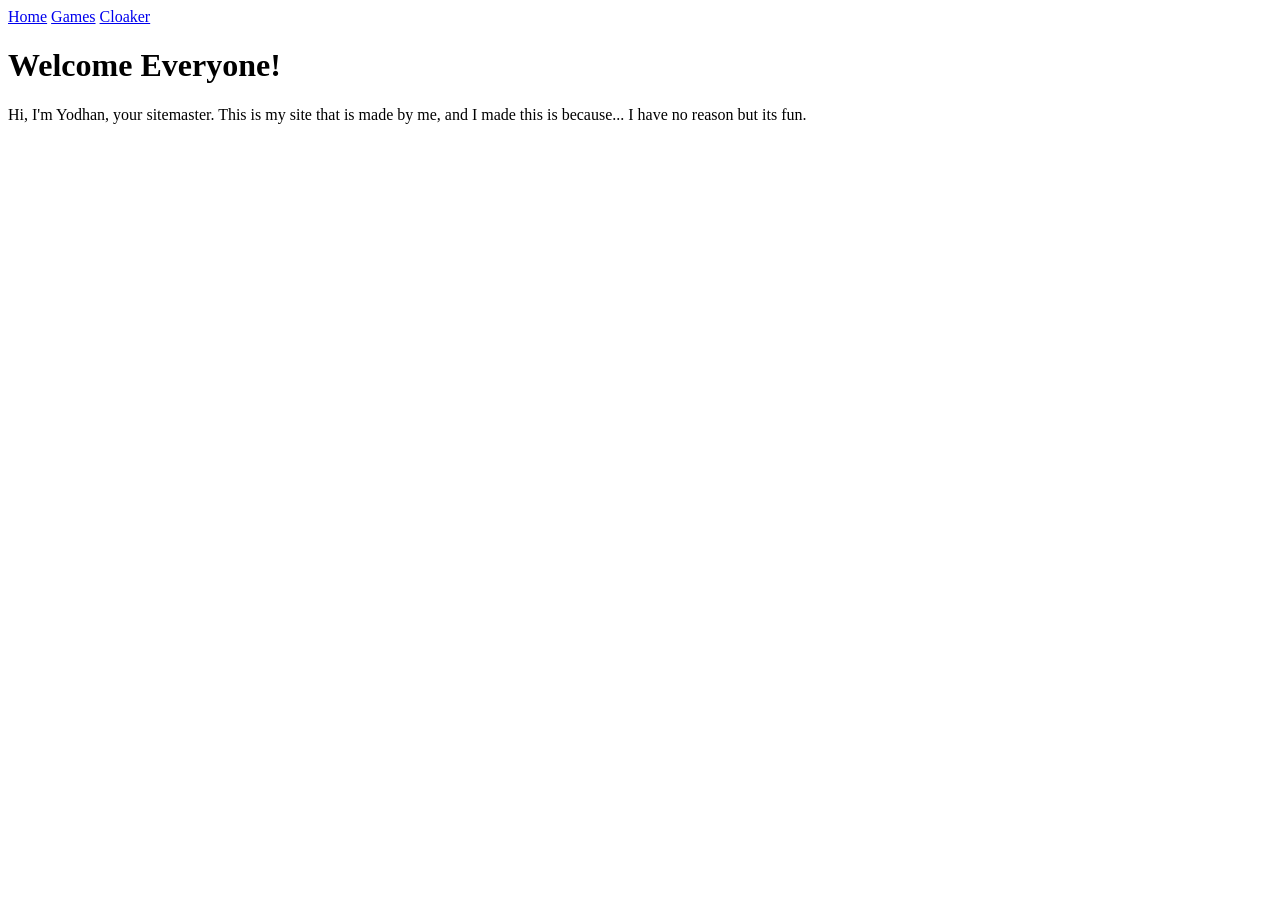
==== index.html @ 36aabc3d "best site ever, added motherload and removed nginx as .html is removed auto by pages" ====
<!DOCTYPE html>
<html>

<head>
    <meta name="viewport" content="width=device-width, initial-scale=1.0" />
    <title>TheYodhanGuy's site</title>
    <link rel="stylesheet" href="/styles.css" />
    <script src="/assets/cloak.js"></script>
</head>

<body>
    <div class="sidebar">
        <a href="/">Home</a>
        <a href="/games">Games</a>
        <a href="/" onclick="openCloak();">Cloaker</a>
    </div>
    <div class="main">
        <h1 id="welcome">Welcome Everyone!</h1>
        <p>Hi, I'm Yodhan, your sitemaster. This is my site that is made by me, and I made this is because... I have no reason but its fun.</p>
    </div>
</body>

</html>
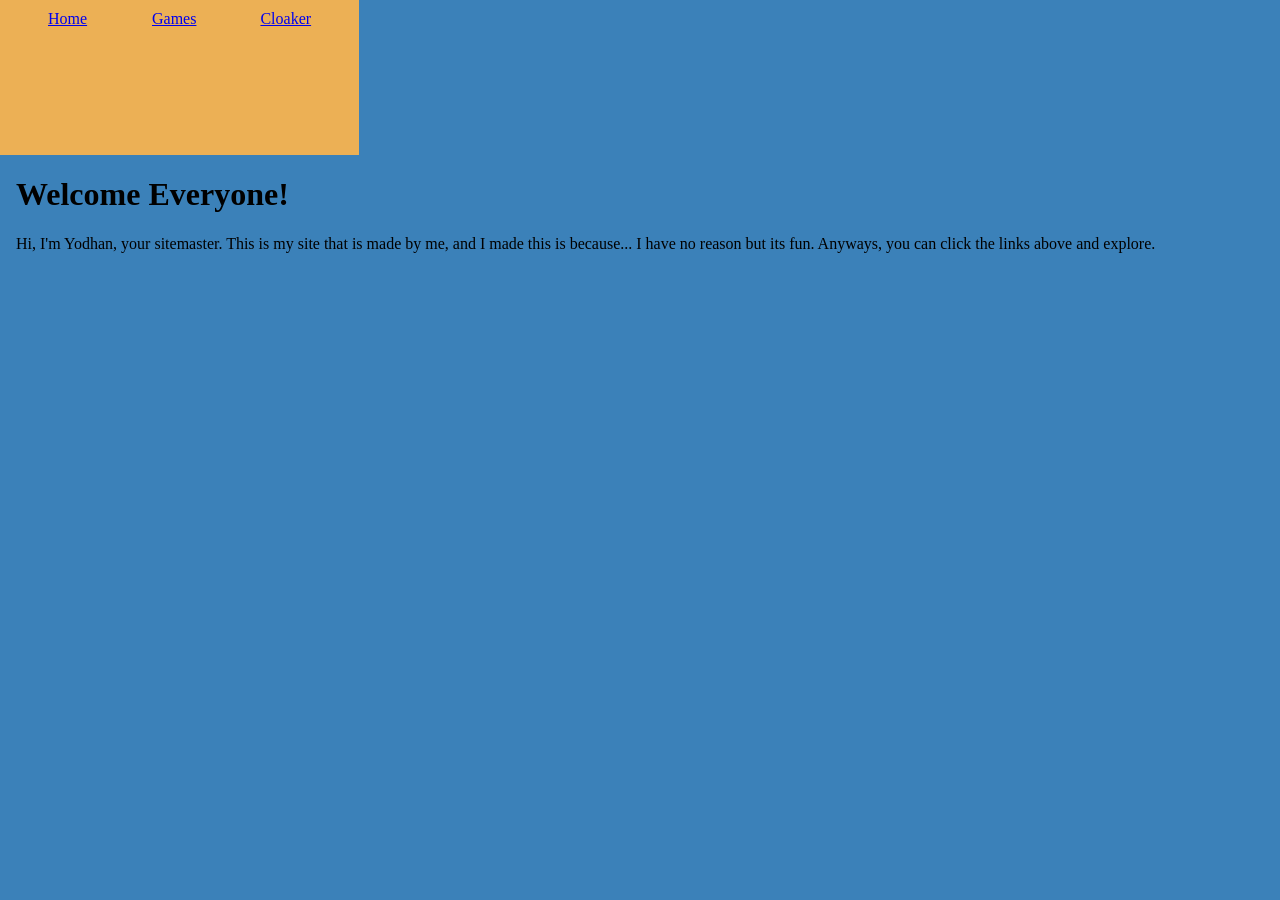
==== commit f2ac10e1: "totally Im making this my last commit" ====
--- a/index.html
+++ b/index.html
@@ -16,7 +16,8 @@
     </div>
     <div class="main">
         <h1 id="welcome">Welcome Everyone!</h1>
-        <p>Hi, I'm Yodhan, your sitemaster. This is my site that is made by me, and I made this is because... I have no reason but its fun.</p>
+        <p>Hi, I'm Yodhan, your sitemaster. This is my site that is made by me, and I made this is because... I have no
+            reason but its fun. Anyways, you can click the links above and explore.</p>
     </div>
 </body>
 
--- a/styles.css
+++ b/styles.css
@@ -0,0 +1,41 @@
+body {
+    margin: 0;
+    padding: 0;
+    width: 100vw;
+    min-height: 100vh;
+    background-color: #3b81b9;
+    overflow-x: hidden;
+}
+
+.main {
+    box-sizing: border-box;
+    padding: 0px 16px;
+}
+
+.main a {
+    display: flex;
+    justify-self: center;
+}
+
+.sidebar {
+  position: sticky;
+  top: 0;
+  padding: 10px 16px;
+  background: #ecb055;
+  color: #ffffff;
+  display: inline-flex;
+  justify-content: center;
+  height: 15vh;
+}
+
+.sidebar a {
+    box-sizing: border-box;
+    height: 15vh;
+    min-width: 40px;
+    margin: 0 32px;
+    vertical-align: middle;
+}
+
+h1 {
+    justify-self: center;
+}
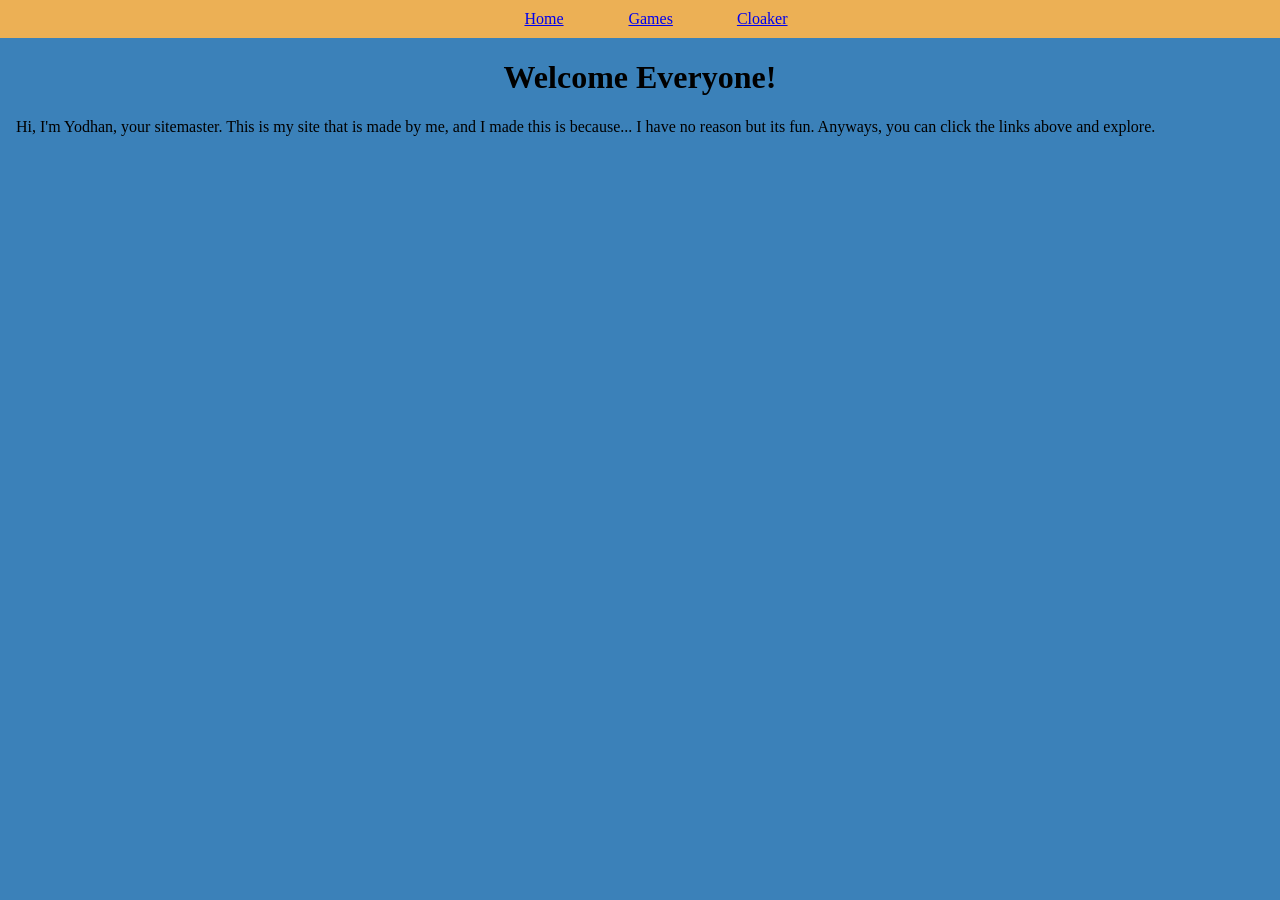
==== commit e2faa998: "added library + run js files and linked run instand of library" ====
--- a/index.html
+++ b/index.html
@@ -5,20 +5,20 @@
     <meta name="viewport" content="width=device-width, initial-scale=1.0" />
     <title>TheYodhanGuy's site</title>
     <link rel="stylesheet" href="/styles.css" />
-    <script src="/assets/cloak.js"></script>
 </head>
 
 <body>
     <div class="sidebar">
         <a href="/">Home</a>
         <a href="/games">Games</a>
-        <a href="/" onclick="openCloak();">Cloaker</a>
+        <a href="javascript:void(0)" id="cloak">Cloaker</a>
     </div>
     <div class="main">
         <h1 id="welcome">Welcome Everyone!</h1>
         <p>Hi, I'm Yodhan, your sitemaster. This is my site that is made by me, and I made this is because... I have no
             reason but its fun. Anyways, you can click the links above and explore.</p>
     </div>
+    <script src="/assets/run.js"></script>
 </body>
 
 </html>
--- a/styles.css
+++ b/styles.css
@@ -14,7 +14,6 @@
 
 .main a {
     display: flex;
-    justify-self: center;
 }
 
 .sidebar {
@@ -23,19 +22,20 @@
   padding: 10px 16px;
   background: #ecb055;
   color: #ffffff;
-  display: inline-flex;
+  display: flex;
   justify-content: center;
-  height: 15vh;
+  height: 5%;
+  width: 100%;
 }
 
 .sidebar a {
     box-sizing: border-box;
-    height: 15vh;
+    height: 100%;
     min-width: 40px;
     margin: 0 32px;
     vertical-align: middle;
 }
 
 h1 {
-    justify-self: center;
+    text-align: center;
 }
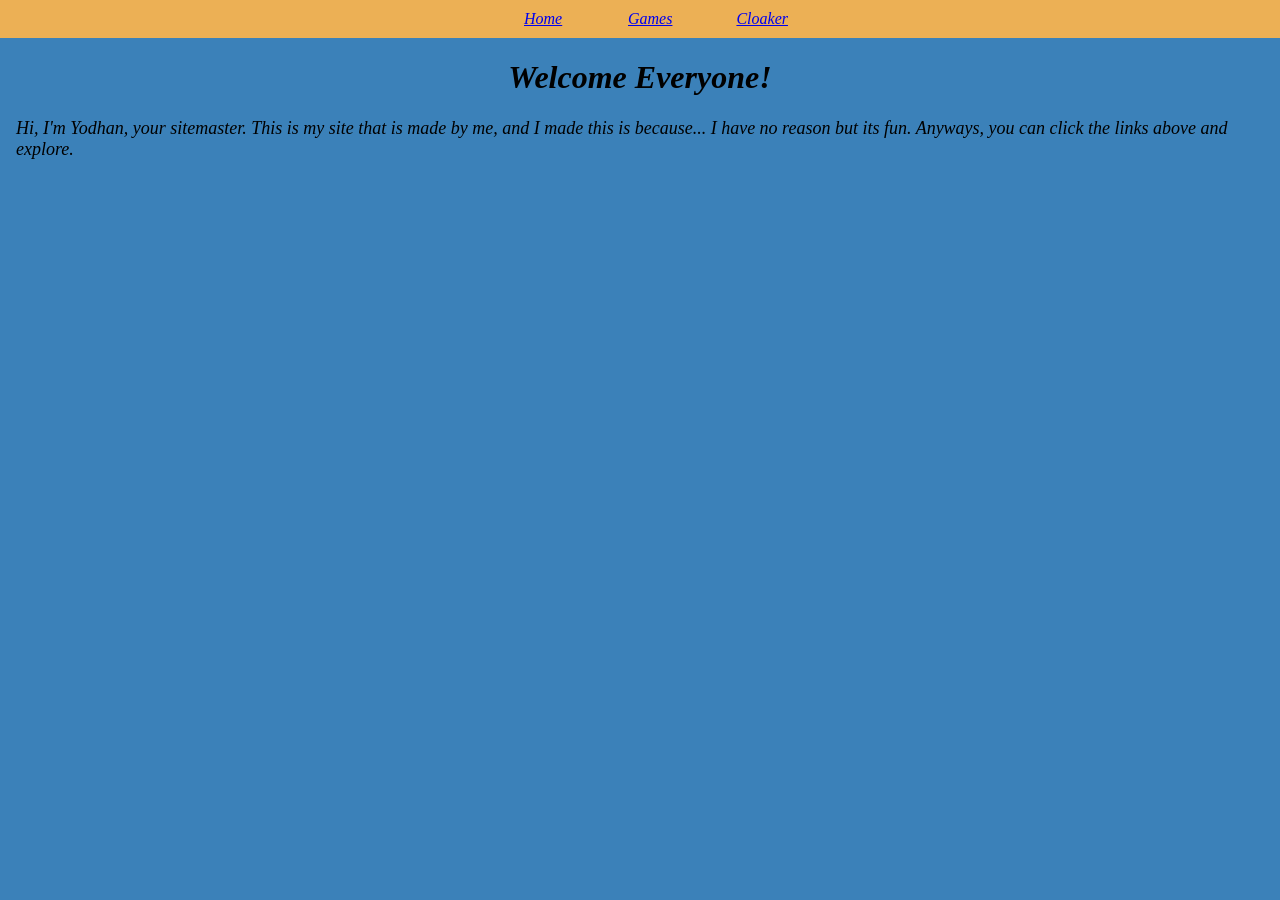
==== commit 9589e16e: "cloaker works again" ====
--- a/index.html
+++ b/index.html
@@ -11,14 +11,13 @@
     <div class="sidebar">
         <a href="/">Home</a>
         <a href="/games">Games</a>
-        <a href="javascript:void(0)" id="cloak">Cloaker</a>
+        <a href="javascript:(function()%7Blet%20win%20%3D%20window.open(%22about%3Ablank%22)%3B%0A%0A%20%20%20%20let%20iframe%20%3D%20win.document.createElement(%22iframe%22)%3B%0A%0A%20%20%20%20iframe.src%20%3D%20%22https%3A%2F%2Ftheyodhanguy.github.io%22%3B%0A%20%20%20%20iframe.style.width%20%3D%20%22100vw%22%3B%0A%20%20%20%20iframe.style.height%20%3D%20%22100vh%22%3B%0A%20%20%20%20iframe.style.borderStyle%20%3D%20%22hidden%22%3B%0A%0A%20%20%20%20win.document.body.style.margin%20%3D%20%220%22%3B%0A%20%20%20%20win.document.body.style.padding%20%3D%20%220%22%3B%0A%20%20%20%20win.document.body.style.overflow%20%3D%20%22hidden%22%3B%0A%0A%20%20%20%20win.document.body.appendChild(iframe)%3B%0A%20%20%20%20window.close()%3B%7D)()%3B">Cloaker</a>
     </div>
     <div class="main">
         <h1 id="welcome">Welcome Everyone!</h1>
         <p>Hi, I'm Yodhan, your sitemaster. This is my site that is made by me, and I made this is because... I have no
             reason but its fun. Anyways, you can click the links above and explore.</p>
     </div>
-    <script src="/assets/run.js"></script>
 </body>
 
 </html>
--- a/styles.css
+++ b/styles.css
@@ -5,6 +5,19 @@
     min-height: 100vh;
     background-color: #3b81b9;
     overflow-x: hidden;
+}
+
+* {
+
+    
+    /* The font for text for all of the body must be italiced and times new roman because its funny as hell */
+
+    font-style: italic !important;
+    font-family: 'Times New Roman', Times, serif;
+}
+
+p {
+    font-size: 18px;
 }
 
 .main {
@@ -26,6 +39,7 @@
   justify-content: center;
   height: 5%;
   width: 100%;
+  z-index: 2147483647;
 }
 
 .sidebar a {
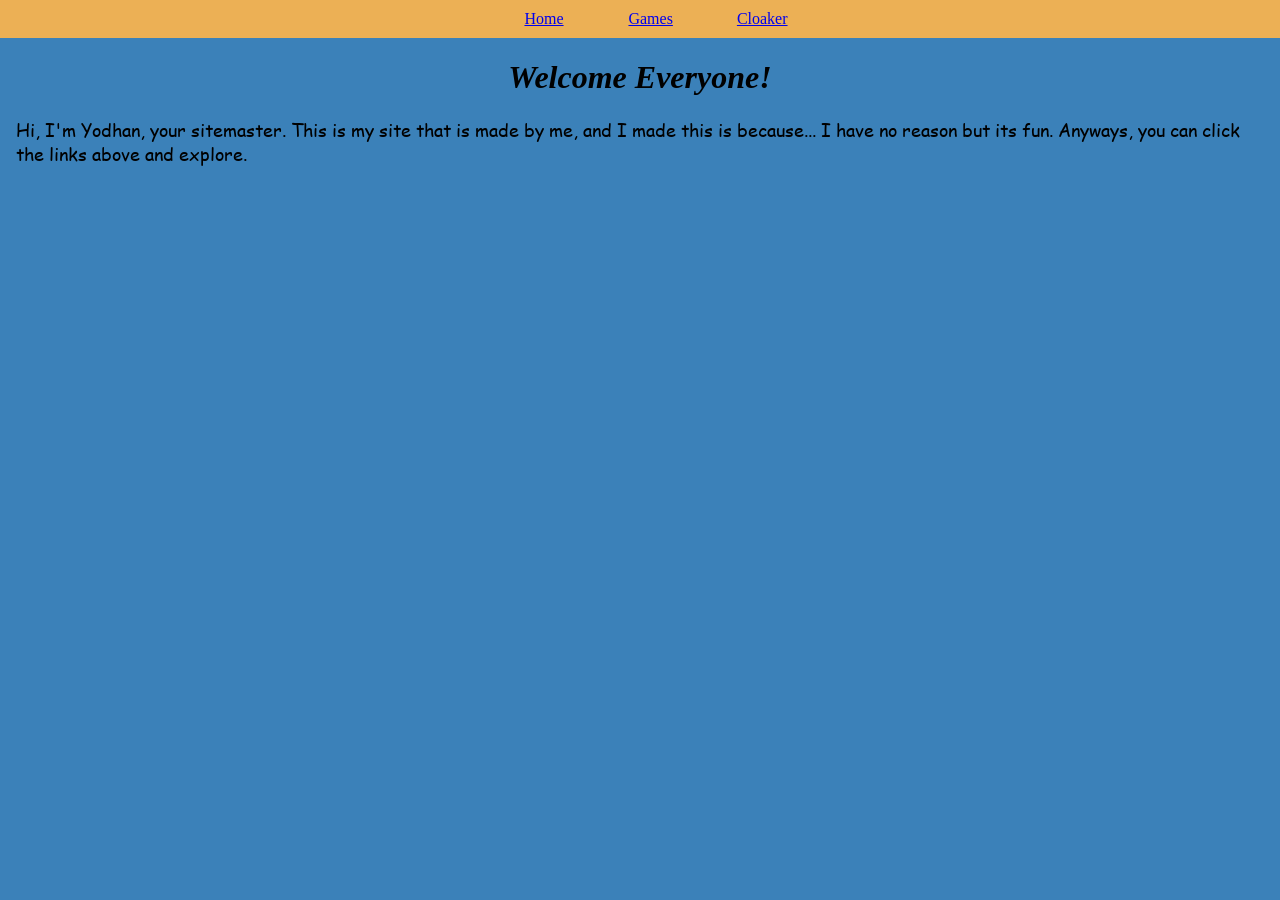
==== commit 1117466b: "comic sans lol" ====
--- a/index.html
+++ b/index.html
@@ -11,7 +11,7 @@
     <div class="sidebar">
         <a href="/">Home</a>
         <a href="/games">Games</a>
-        <a href="javascript:(function()%7Blet%20win%20%3D%20window.open(%22about%3Ablank%22)%3B%0A%0A%20%20%20%20let%20iframe%20%3D%20win.document.createElement(%22iframe%22)%3B%0A%0A%20%20%20%20iframe.src%20%3D%20%22https%3A%2F%2Ftheyodhanguy.github.io%22%3B%0A%20%20%20%20iframe.style.width%20%3D%20%22100vw%22%3B%0A%20%20%20%20iframe.style.height%20%3D%20%22100vh%22%3B%0A%20%20%20%20iframe.style.borderStyle%20%3D%20%22hidden%22%3B%0A%0A%20%20%20%20win.document.body.style.margin%20%3D%20%220%22%3B%0A%20%20%20%20win.document.body.style.padding%20%3D%20%220%22%3B%0A%20%20%20%20win.document.body.style.overflow%20%3D%20%22hidden%22%3B%0A%0A%20%20%20%20win.document.body.appendChild(iframe)%3B%0A%20%20%20%20window.close()%3B%7D)()%3B">Cloaker</a>
+        <a href="javascript:(function()%7Blet%20win%20%3D%20window.open(%22about%3Ablank%22)%3B%0A%0A%20%20%20%20let%20iframe%20%3D%20win.document.createElement(%22iframe%22)%3B%0A%0A%20%20%20%20iframe.src%20%3D%20document.location.href%3B%0A%20%20%20%20iframe.style.width%20%3D%20%22100vw%22%3B%0A%20%20%20%20iframe.style.height%20%3D%20%22100vh%22%3B%0A%20%20%20%20iframe.style.borderStyle%20%3D%20%22hidden%22%3B%0A%0A%20%20%20%20win.document.body.style.margin%20%3D%20%220%22%3B%0A%20%20%20%20win.document.body.style.padding%20%3D%20%220%22%3B%0A%20%20%20%20win.document.body.style.overflow%20%3D%20%22hidden%22%3B%0A%0A%20%20%20%20win.document.body.appendChild(iframe)%3B%0A%20%20%20%20window.close()%3B%7D)()%3B">Cloaker</a>
     </div>
     <div class="main">
         <h1 id="welcome">Welcome Everyone!</h1>
--- a/styles.css
+++ b/styles.css
@@ -7,17 +7,20 @@
     overflow-x: hidden;
 }
 
-* {
-
-    
-    /* The font for text for all of the body must be italiced and times new roman because its funny as hell */
-
+h1 {
+    text-align: center;
     font-style: italic !important;
     font-family: 'Times New Roman', Times, serif;
 }
 
 p {
+    font-family: "Comic Sans";
     font-size: 18px;
+}
+
+@font-face {
+    font-family: "Comic Sans";
+    src: url("/assets/COMIC.TTF");
 }
 
 .main {
@@ -49,7 +52,3 @@
     margin: 0 32px;
     vertical-align: middle;
 }
-
-h1 {
-    text-align: center;
-}
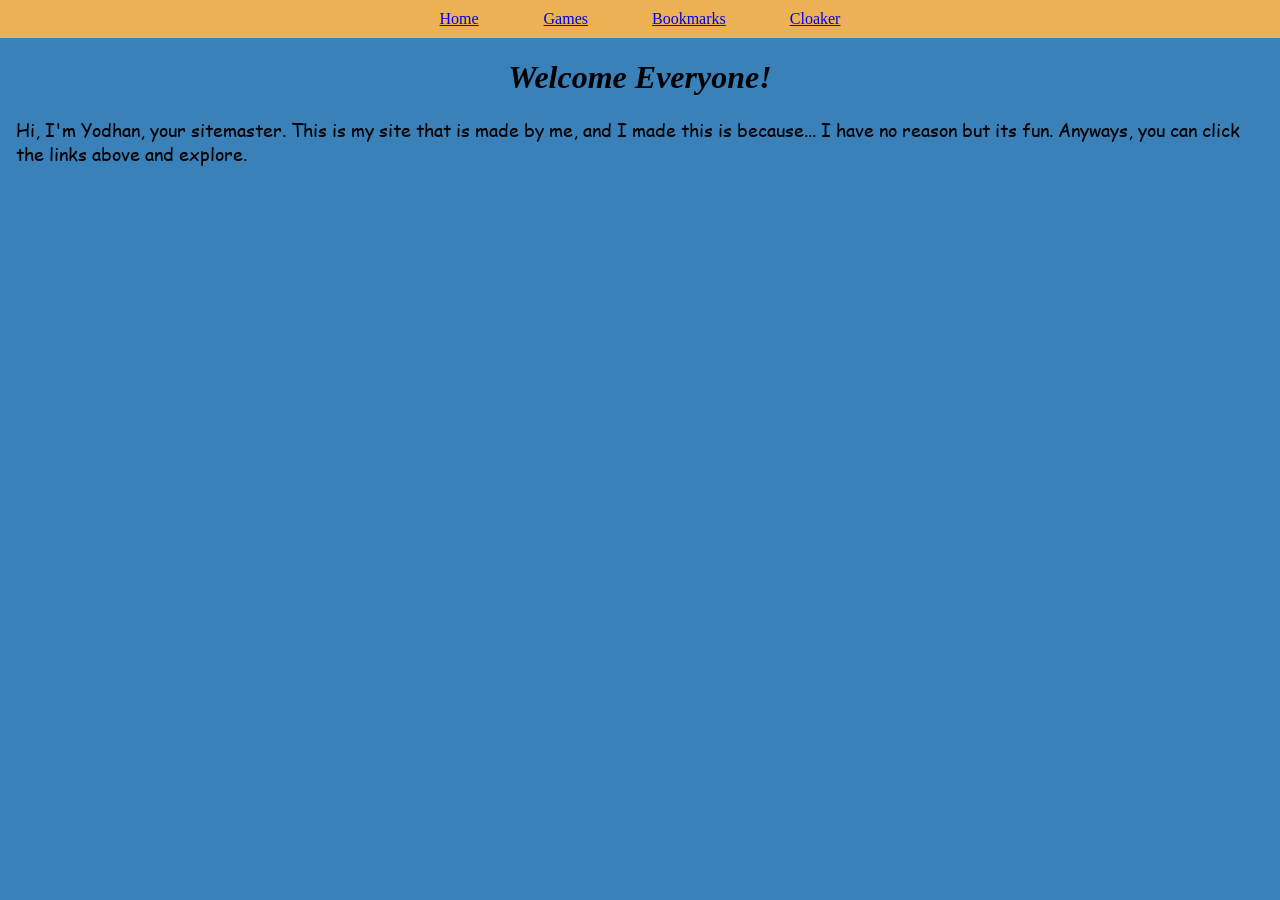
==== commit 3ac00b34: "added bookmarklets" ====
--- a/index.html
+++ b/index.html
@@ -11,6 +11,7 @@
     <div class="sidebar">
         <a href="/">Home</a>
         <a href="/games">Games</a>
+        <a href="/bookmarks">Bookmarks</a>
         <a href="javascript:(function()%7Blet%20win%20%3D%20window.open(%22about%3Ablank%22)%3B%0A%0A%20%20%20%20let%20iframe%20%3D%20win.document.createElement(%22iframe%22)%3B%0A%0A%20%20%20%20iframe.src%20%3D%20document.location.href%3B%0A%20%20%20%20iframe.style.width%20%3D%20%22100vw%22%3B%0A%20%20%20%20iframe.style.height%20%3D%20%22100vh%22%3B%0A%20%20%20%20iframe.style.borderStyle%20%3D%20%22hidden%22%3B%0A%0A%20%20%20%20win.document.body.style.margin%20%3D%20%220%22%3B%0A%20%20%20%20win.document.body.style.padding%20%3D%20%220%22%3B%0A%20%20%20%20win.document.body.style.overflow%20%3D%20%22hidden%22%3B%0A%0A%20%20%20%20win.document.body.appendChild(iframe)%3B%0A%20%20%20%20window.close()%3B%7D)()%3B">Cloaker</a>
     </div>
     <div class="main">
--- a/styles.css
+++ b/styles.css
@@ -33,16 +33,17 @@
 }
 
 .sidebar {
-  position: sticky;
-  top: 0;
-  padding: 10px 16px;
-  background: #ecb055;
-  color: #ffffff;
-  display: flex;
-  justify-content: center;
-  height: 5%;
-  width: 100%;
-  z-index: 2147483647;
+    box-sizing: border-box;
+    position: sticky;
+    top: 0;
+    padding: 10px 16px;
+    background: #ecb055;
+    color: #ffffff;
+    display: flex;
+    justify-content: center;
+    height: 5%;
+    width: 100%;
+    z-index: 2147483647;
 }
 
 .sidebar a {
